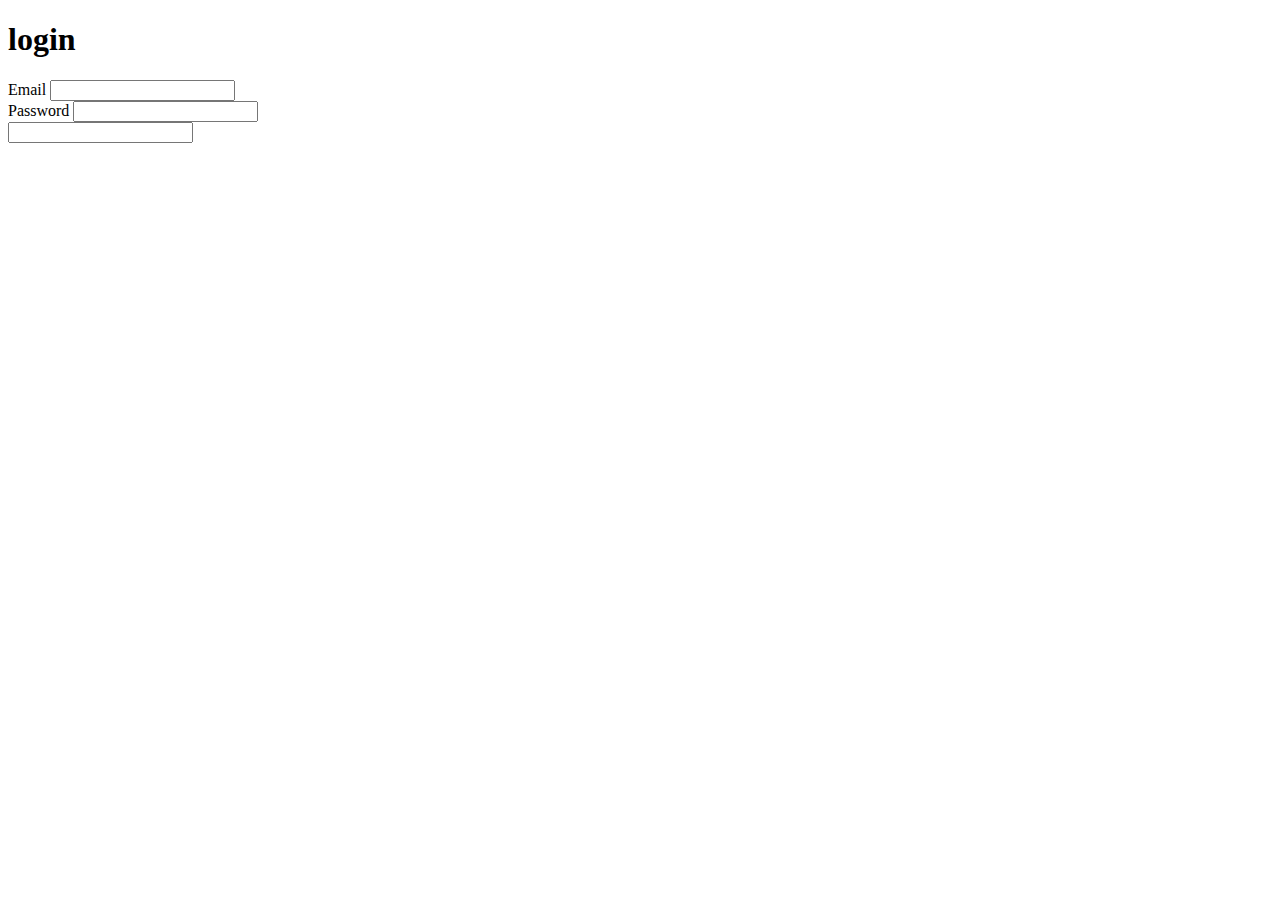
==== selectors.html @ 495c4858 "selector" ====
<!DOCTYPE html>
<html lang="en">

<head>
    <meta charset="UTF-8">
    <meta http-equiv="X-UA-Compatible" content="IE=edge">
    <meta name="viewport" content="width=device-width, initial-scale=1.0">
    <title>Document</title>
</head>

<body>
    <h1>login</h1>
    <div class="login-div">
        <div class="form-group">
            <label>Email</label>
            <input class="form-control" type="email" name="email">
        </div>

        <div class="form-group">
            <label>Password</label>
            <input class="form-control" type="password" name="password">
        </div>

        <div class="form-group">
            <label></label>
            <input class="form-control" type="password" name="password">
        </div>
    </div>
</body>

</html>
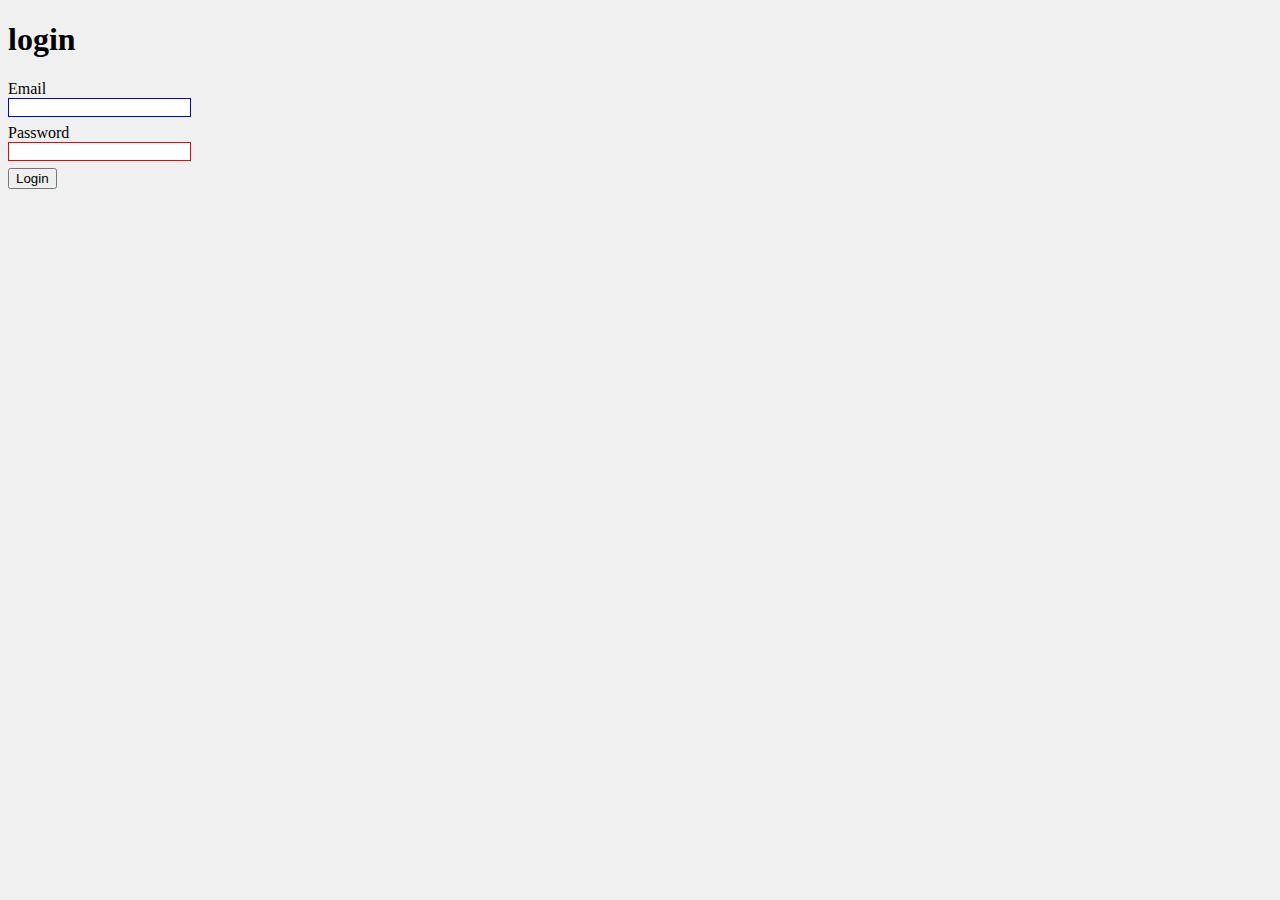
==== commit df56ec6f: "new files and some modified" ====
--- a/selectors.html
+++ b/selectors.html
@@ -6,6 +6,7 @@
     <meta http-equiv="X-UA-Compatible" content="IE=edge">
     <meta name="viewport" content="width=device-width, initial-scale=1.0">
     <title>Document</title>
+    <link rel="stylesheet" href="css/selectors.css">
 </head>
 
 <body>
@@ -22,8 +23,8 @@
         </div>
 
         <div class="form-group">
-            <label></label>
-            <input class="form-control" type="password" name="password">
+
+            <button class="submit-btn">Login</button>
         </div>
     </div>
 </body>
--- a/css/selectors.css
+++ b/css/selectors.css
@@ -0,0 +1,27 @@
+body{
+    background-color:#f0f0f0;
+}
+
+body.div.login-div{
+
+   padding : 15px   ;
+   border: solid 1px #c0c0c0;
+   box-shadow: 0 0 2px #777777;
+   display: inline-block
+
+}
+
+.login-div input {
+
+    display:block;
+    margin-bottom: 7px;
+}
+
+.login-div input[type="email"] {
+    border: solid 1px blue;
+
+}
+
+.login-div input[name="password"]{
+    border: solid 1px red;
+}